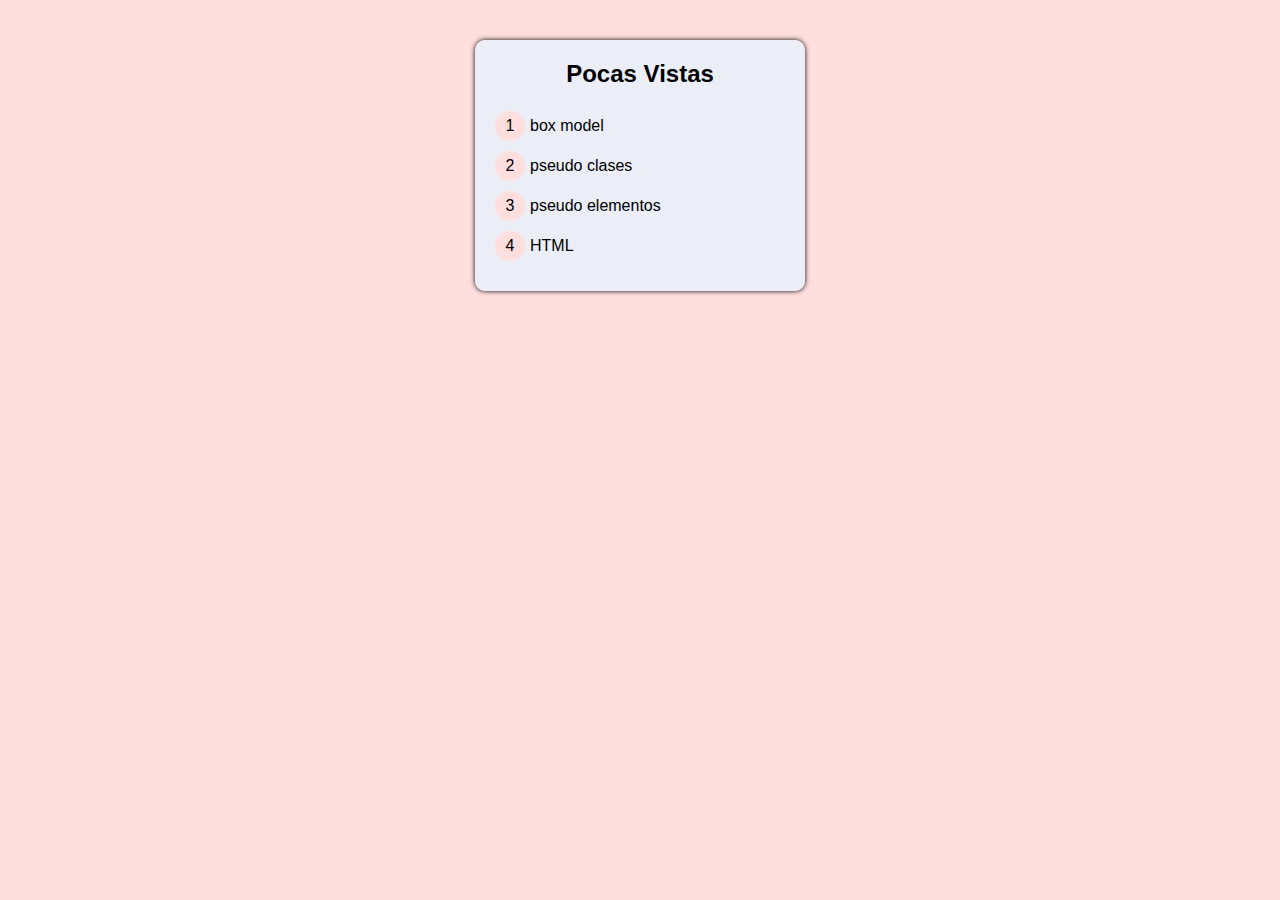
==== pseudoelemento.html @ f22b6ba0 "subo psudoclases y pseudoelementos" ====
<!DOCTYPE html>
<html lang="en">

<head>
  <meta charset="UTF-8">
  <meta name="viewport" content="width=device-width, initial-scale=1.0">
  <title>Document</title>
  <link rel="stylesheet" href="pseudoelemento.css">
</head>

<body>
  <div class="card">
    <h2 class="card_title">Pocas Vistas</h2>
    <ul>
      <li>box model</li>
      <li>pseudo clases</li>
      <li>pseudo elementos</li>
      <li>HTML</li>
    </ul>
  </div>
</body>

</html>
---- pseudoelemento.css ----
*, ::after, ::before{
  margin: 0;
  padding: 0;
  box-sizing: border-box;
}
*::selection{
  background-color: #ffdede;
}
body{
  background-color: #ffdede;
  font-family: Arial, Helvetica, sans-serif;
}
.card{
  width: 330px;
  margin: 40px auto;
  padding: 20px;
  background-color: rgba(228, 243, 255, 0.752);
  box-shadow: 0 0 5px #000;
  border-radius: 10px;
}
.card_title{
  text-align: center;
  padding-bottom: 7px;
  margin-bottom: 16px;
}
/* .card_title::after, .card_title::before{
  content: "";
  display: block;
  width: 100%;
  height: 2px;
  background-color: #000;
} */
 .card_title::after, .card_title::before{
  content: "";
  display: inline;
  width: 100%;
  height: 2px;
  background-color: #0b00dc;
 }
 ul{
  counter-reset: ADSO;
 }
 li{
  list-style: none;
  padding: 0;
  margin-bottom: 10px;
 }
 li::before{
  content: counter(ADSO);
  counter-increment: ADSO;
  background-color: #ffdede;
  width: 30px;
  height: 30px;
  color: #000;
  display: inline-block;
  border-radius: 50%;
  text-align: center;
  line-height: 30px;
  margin-right: 5px;

 }
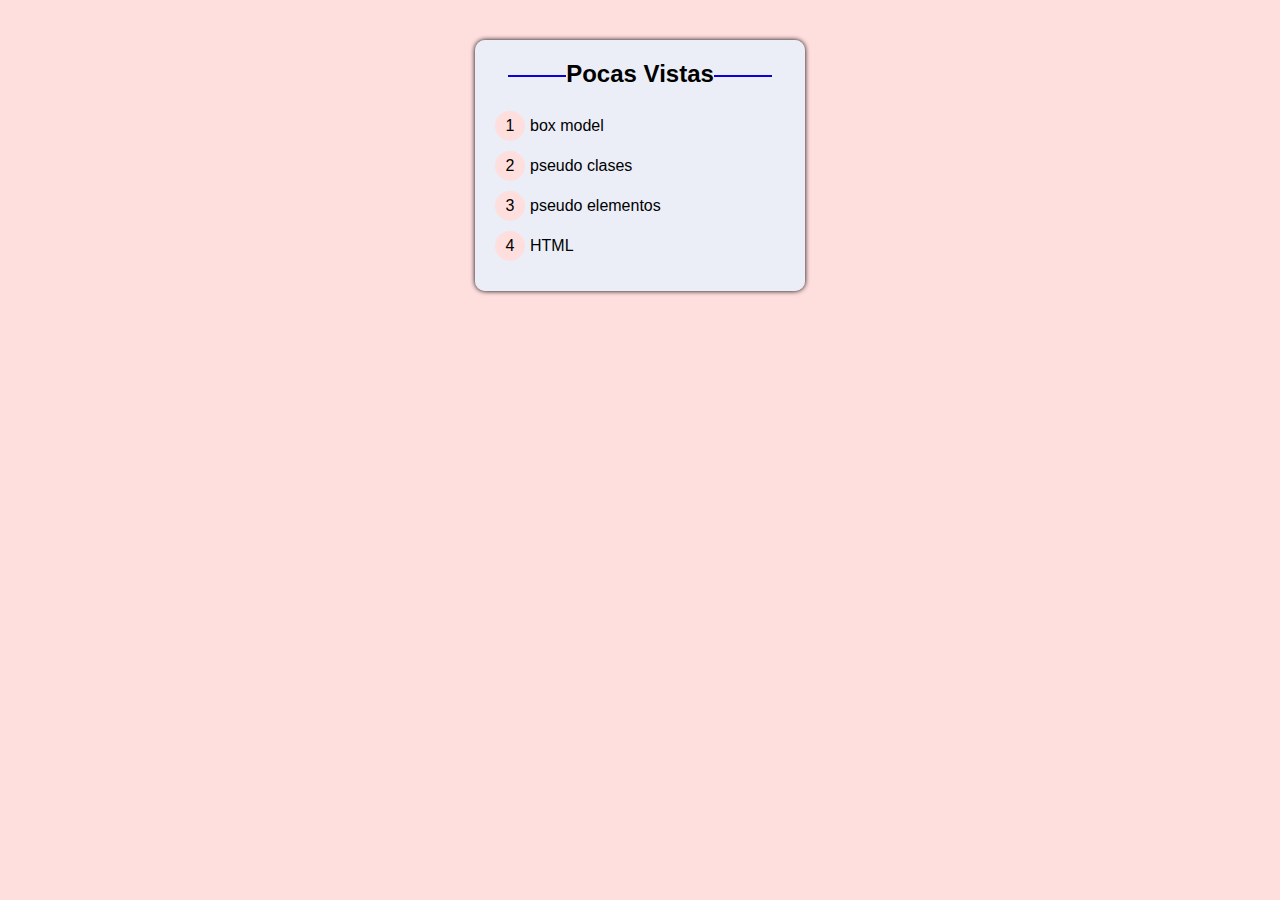
==== commit 8b486711: "agrego nuevo" ====
--- a/pseudoelemento.html
+++ b/pseudoelemento.html
@@ -10,7 +10,10 @@
 
 <body>
   <div class="card">
-    <h2 class="card_title">Pocas Vistas</h2>
+    <div class="titulo"> 
+      <h2 class="card_title">Pocas Vistas</h2>
+    </div>
+    
     <ul>
       <li>box model</li>
       <li>pseudo clases</li>
--- a/pseudoelemento.css
+++ b/pseudoelemento.css
@@ -32,10 +32,12 @@
 } */
  .card_title::after, .card_title::before{
   content: "";
-  display: inline;
-  width: 100%;
+  display: inline-block;
+  width: 20%;
   height: 2px;
   background-color: #0b00dc;
+  position: relative;
+  margin-bottom: 5px;
  }
  ul{
   counter-reset: ADSO;
@@ -58,4 +60,5 @@
   line-height: 30px;
   margin-right: 5px;
 
- }+ }
+
